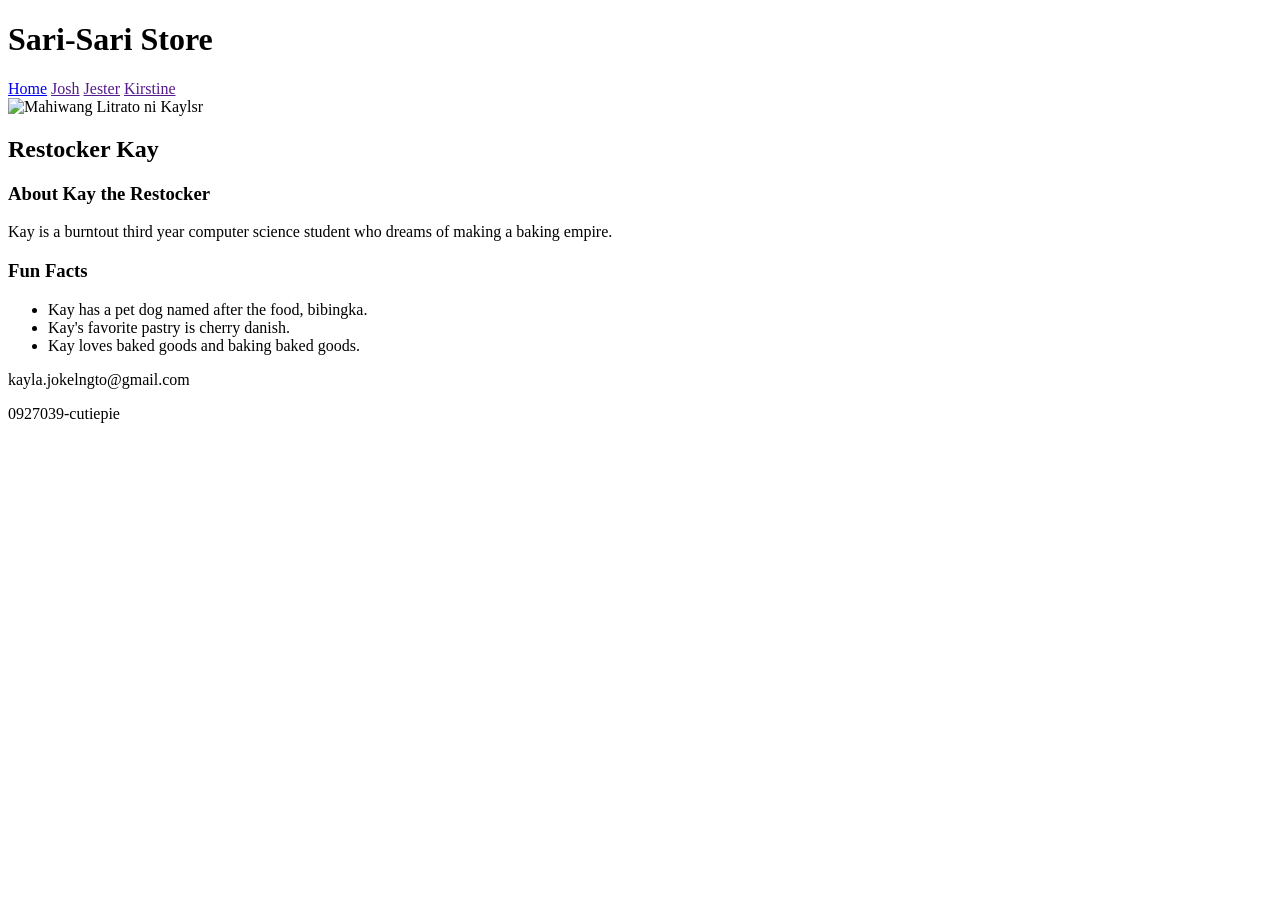
==== about-kay.html @ 085bb9ba "Added Restocker Kay About Page" ====
<!DOCTYPE html>
<html lang="en">
    <head>
        <meta charset="UTF-8">
        <meta name="viewport" content="width=device-width, initial-scale=1.0">
        <title>Restocker Kay</title>
        <link rel="preconnect" href="https://fonts.googleapis.com">
        <link rel="preconnect" href="https://fonts.gstatic.com" crossorigin>
        <link href="https://fonts.googleapis.com/css2?family=Playwrite+BE+VLG:wght@100..400&display=swap" rel="stylesheet">
        <link rel="stylesheet" href="about-kay.css">
    </head>

    <body>
        <header>
            <h1>Sari-Sari Store</h1>
        </header>

        <nav>
            <a href="index.html">Home</a>
            <a href="">Josh</a>
            <a href="">Jester</a>
            <a href="">Kirstine</a>
        </nav>

        <div class="layout">
            <main>
                <div class="profile">
                    <img src="images/kay.jpg" alt="Mahiwang Litrato ni Kaylsr" class="photo">
                    <h2>Restocker Kay</h2>
                </div>

                <section>
                    <h3>About Kay the Restocker</h3>
                    <p>Kay is a burntout third year computer science student who dreams of making a baking empire.</p>
                </section>

                <section>
                    <h3>Fun Facts</h3>
                    <ul>
                        <li>Kay has a pet dog named after the food, bibingka.</li>
                        <li>Kay's favorite pastry is cherry danish.</li>
                        <li>Kay loves baked goods and baking baked goods.</li>
                    </ul>
                </section>
            </main>
        </div>

        <footer>
            <p>kayla.jokelngto@gmail.com</p>
            <p>0927039-cutiepie</p>
        </footer>
    </body>
</html>
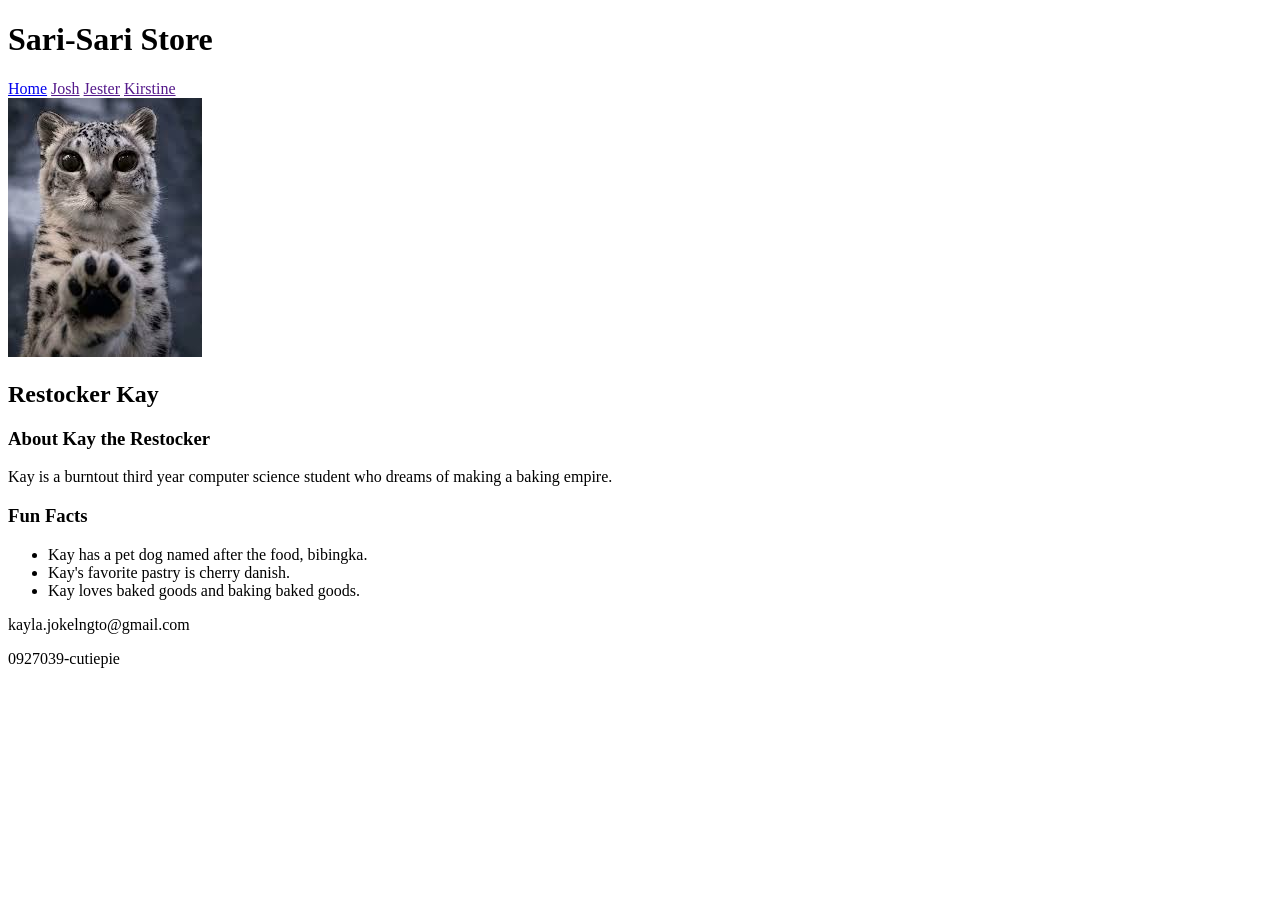
==== commit 68a06637: "Save my work before updating" ====
--- a/about-kay.html
+++ b/about-kay.html
@@ -25,7 +25,7 @@
         <div class="layout">
             <main>
                 <div class="profile">
-                    <img src="images/kay.jpg" alt="Mahiwang Litrato ni Kaylsr" class="photo">
+                    <img src="images/meimei.jpeg" alt="Photo of Meimei" class="photo">
                     <h2>Restocker Kay</h2>
                 </div>
 
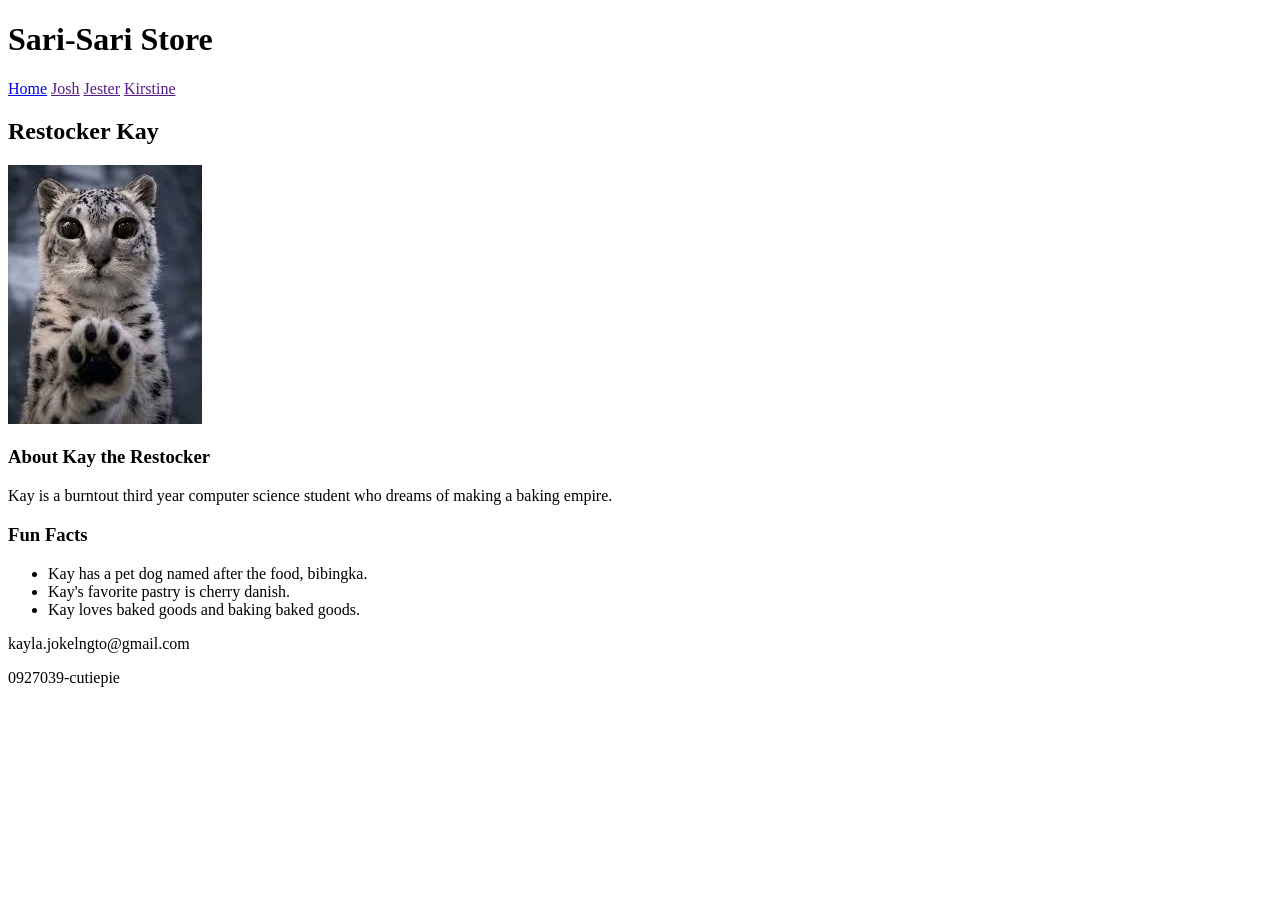
==== commit 5b4e8f0f: "Update" ====
--- a/about-kay.html
+++ b/about-kay.html
@@ -25,8 +25,8 @@
         <div class="layout">
             <main>
                 <div class="profile">
+                    <h2>Restocker Kay</h2>
                     <img src="images/meimei.jpeg" alt="Photo of Meimei" class="photo">
-                    <h2>Restocker Kay</h2>
                 </div>
 
                 <section>
